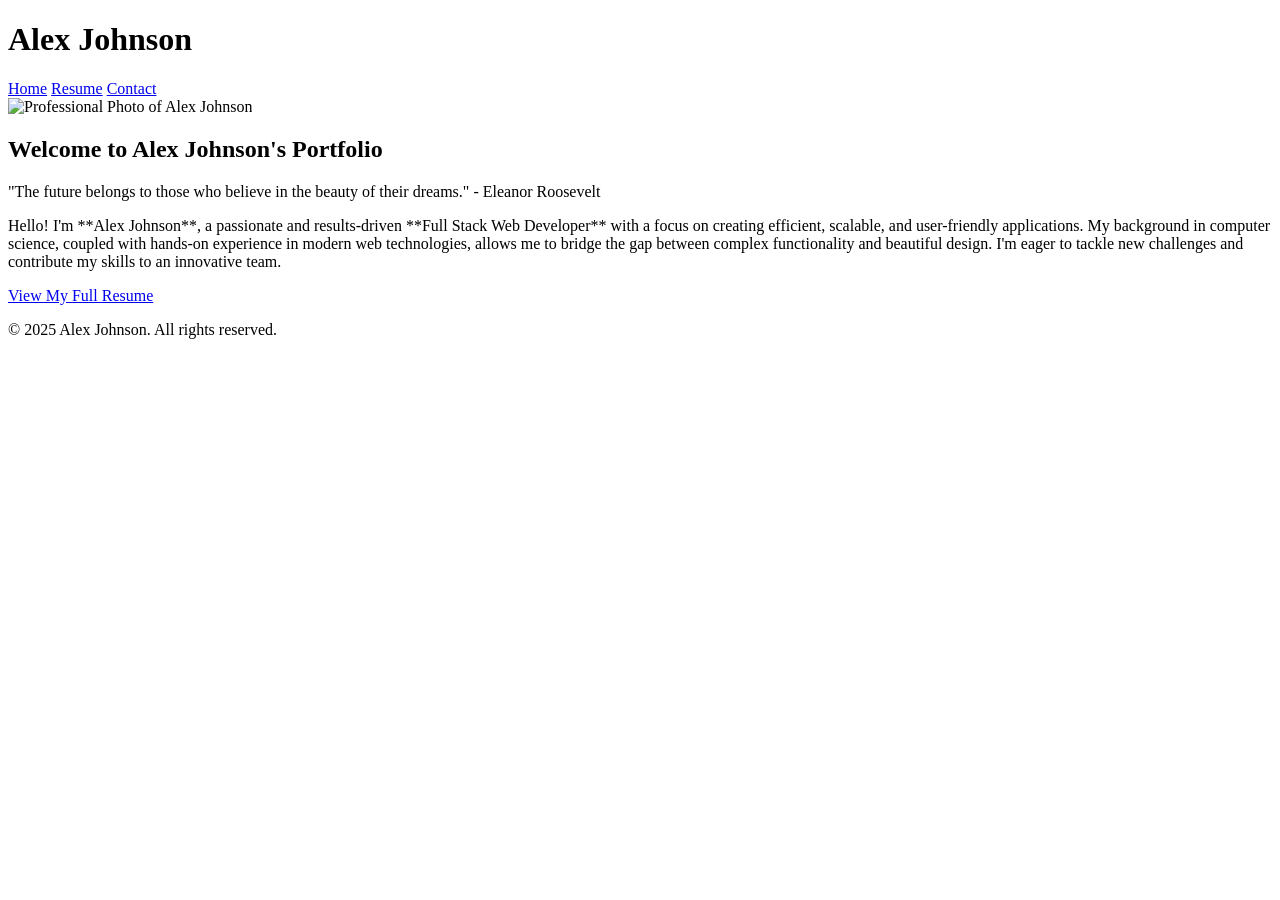
==== index.html @ 84cae19d "index.html" ====
<!DOCTYPE html>
<html lang="en">
<head>
    <meta charset="UTF-8">
    <meta name="viewport" content="width=device-width, initial-scale=1.0">
    <title>Welcome to Alex Johnson's Resume</title>
    <link rel="stylesheet" href="styles.css">
    <script src="https://ajax.googleapis.com/ajax/libs/jquery/3.6.0/jquery.min.js"></script>
</head>
<body>
    <header>
        <h1>Alex Johnson</h1>
        <nav>
            <a href="index.html" class="active">Home</a>
            <a href="resume.html">Resume</a>
            <a href="contact.html">Contact</a>
        </nav>
    </header>

    <main id="home-content">
        <section class="hero">
            <img src="profile.jpg" alt="Professional Photo of Alex Johnson" class="profile-photo">
            <h2>Welcome to Alex Johnson's Portfolio</h2>
            <p class="quote">"The future belongs to those who believe in the beauty of their dreams." - Eleanor Roosevelt</p>
            <p>Hello! I'm **Alex Johnson**, a passionate and results-driven **Full Stack Web Developer** with a focus on creating efficient, scalable, and user-friendly applications. My background in computer science, coupled with hands-on experience in modern web technologies, allows me to bridge the gap between complex functionality and beautiful design. I'm eager to tackle new challenges and contribute my skills to an innovative team.</p>
            
            <a href="resume.html" class="cta-button">View My Full Resume</a>
        </section>
    </main>

    <footer>
        <p>&copy; 2025 Alex Johnson. All rights reserved.</p>
    </footer>

    <script src="script.js"></script>
</body>
</html>
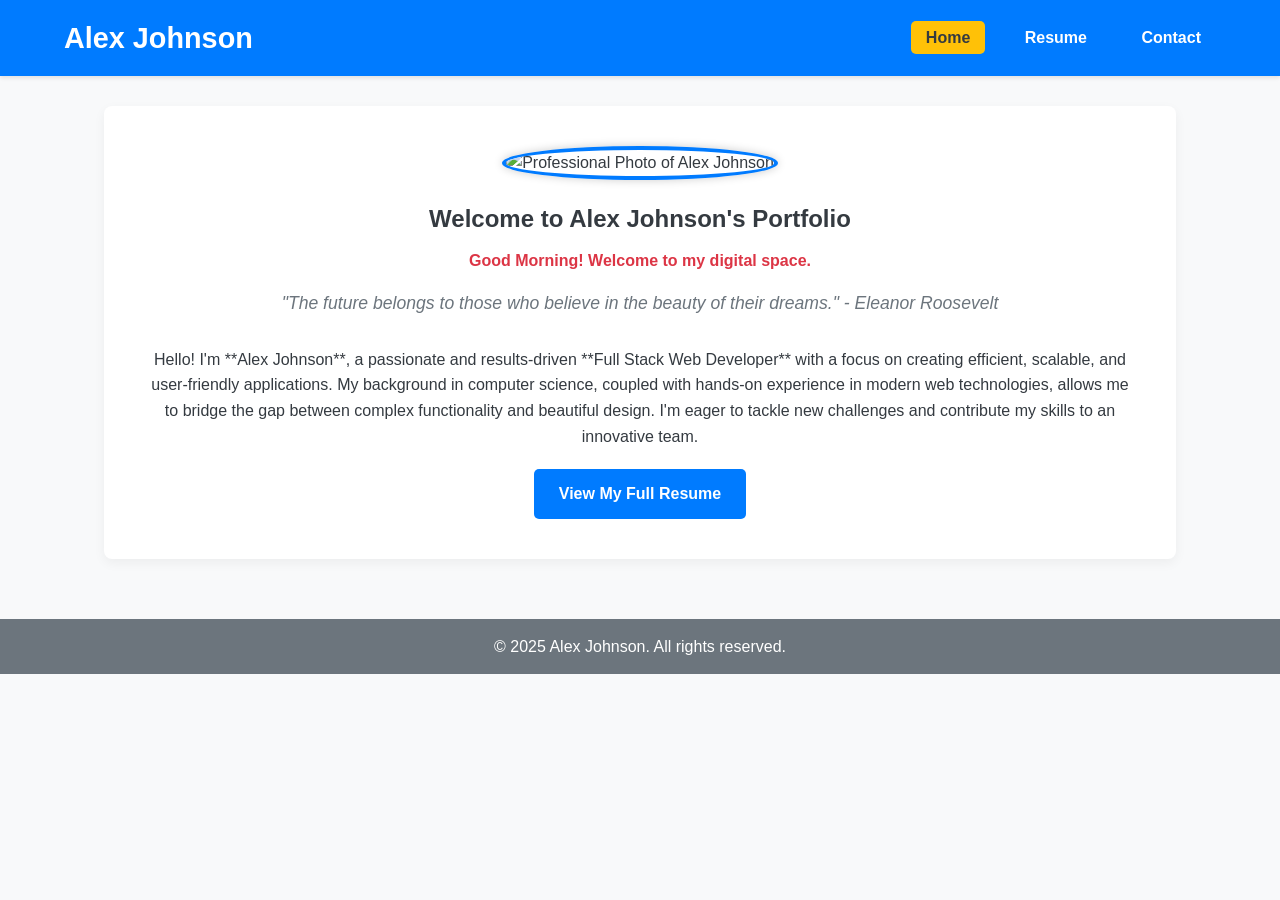
==== commit b028c43f: "Update index.html" ====
--- a/index.html
+++ b/index.html
@@ -19,7 +19,7 @@
 
     <main id="home-content">
         <section class="hero">
-            <img src="profile.jpg" alt="Professional Photo of Alex Johnson" class="profile-photo">
+            <img src="https://ibb.co/GQcR6b6s" alt="Professional Photo of Alex Johnson" class="profile-photo">
             <h2>Welcome to Alex Johnson's Portfolio</h2>
             <p class="quote">"The future belongs to those who believe in the beauty of their dreams." - Eleanor Roosevelt</p>
             <p>Hello! I'm **Alex Johnson**, a passionate and results-driven **Full Stack Web Developer** with a focus on creating efficient, scalable, and user-friendly applications. My background in computer science, coupled with hands-on experience in modern web technologies, allows me to bridge the gap between complex functionality and beautiful design. I'm eager to tackle new challenges and contribute my skills to an innovative team.</p>
--- a/styles.css
+++ b/styles.css
@@ -0,0 +1,295 @@
+/* --- Global Styles and Reset --- */
+:root {
+    --primary-color: #007bff; /* Blue */
+    --secondary-color: #6c757d; /* Gray */
+    --accent-color: #ffc107; /* Yellow */
+    --text-color: #343a40; /* Dark Gray */
+    --bg-color: #f8f9fa; /* Light Gray */
+    --light-bg-color: #ffffff;
+    --font-family-sans: 'Arial', sans-serif;
+}
+
+* {
+    box-sizing: border-box;
+    margin: 0;
+    padding: 0;
+}
+
+body {
+    font-family: var(--font-family-sans);
+    line-height: 1.6;
+    color: var(--text-color);
+    background-color: var(--bg-color);
+    scroll-behavior: smooth;
+}
+
+/* --- Header and Navigation --- */
+header {
+    background-color: var(--primary-color);
+    color: white;
+    padding: 15px 5%;
+    display: flex;
+    justify-content: space-between;
+    align-items: center;
+    box-shadow: 0 2px 4px rgba(0, 0, 0, 0.1);
+    position: sticky;
+    top: 0;
+    z-index: 1000;
+}
+
+header h1 {
+    font-size: 1.8em;
+}
+
+nav a {
+    color: white;
+    text-decoration: none;
+    margin-left: 20px;
+    padding: 8px 15px;
+    border-radius: 5px;
+    transition: background-color 0.3s ease, transform 0.2s ease;
+    font-weight: 600;
+}
+
+nav a:hover {
+    background-color: rgba(255, 255, 255, 0.2);
+    transform: translateY(-2px); /* Simple animation */
+}
+
+nav a.active {
+    background-color: var(--accent-color);
+    color: var(--text-color);
+}
+
+/* --- Main Content Layout --- */
+main {
+    padding: 30px 5%;
+    max-width: 1200px;
+    margin: 0 auto;
+}
+
+/* --- Home Page (index.html) Styles --- */
+.hero {
+    text-align: center;
+    background-color: var(--light-bg-color);
+    padding: 40px;
+    border-radius: 8px;
+    box-shadow: 0 4px 12px rgba(0, 0, 0, 0.05);
+}
+
+.profile-photo {
+    width: 150px;
+    height: 150px;
+    border-radius: 50%; /* Round profile picture */
+    object-fit: cover;
+    margin-bottom: 20px;
+    border: 4px solid var(--primary-color);
+    box-shadow: 0 0 10px rgba(0, 0, 0, 0.2);
+    transition: transform 0.5s ease; /* Animation for hover */
+}
+
+.profile-photo:hover {
+    transform: scale(1.05) rotate(5deg);
+}
+
+.quote {
+    font-style: italic;
+    color: var(--secondary-color);
+    margin: 15px 0 30px;
+    font-size: 1.1em;
+}
+
+.cta-button {
+    display: inline-block;
+    background-color: var(--primary-color);
+    color: white;
+    text-decoration: none;
+    padding: 12px 25px;
+    border-radius: 5px;
+    margin-top: 20px;
+    font-weight: bold;
+    transition: background-color 0.3s ease, box-shadow 0.3s ease;
+}
+
+.cta-button:hover {
+    background-color: #0056b3;
+    box-shadow: 0 4px 8px rgba(0, 0, 0, 0.2);
+}
+
+/* --- Resume Page (resume.html) Styles --- */
+.resume-section {
+    background-color: var(--light-bg-color);
+    padding: 25px;
+    margin-bottom: 20px;
+    border-radius: 8px;
+    box-shadow: 0 2px 8px rgba(0, 0, 0, 0.05);
+}
+
+.resume-section h2 {
+    color: var(--primary-color);
+    border-bottom: 2px solid var(--accent-color);
+    padding-bottom: 5px;
+    margin-bottom: 15px;
+}
+
+.job-entry, .project-entry {
+    margin-bottom: 20px;
+    padding-left: 15px;
+    border-left: 3px solid var(--secondary-color);
+}
+
+.job-entry h3 {
+    margin: 0 0 5px 0;
+    color: var(--text-color);
+    font-size: 1.2em;
+}
+
+.job-entry p {
+    margin-bottom: 8px;
+    font-size: 0.95em;
+}
+
+.job-entry ul {
+    list-style: disc;
+    margin: 5px 0 0 20px;
+}
+
+/* Tables for Personal Info */
+.data-table {
+    width: 100%;
+    border-collapse: collapse;
+    margin-top: 10px;
+}
+
+.data-table th, .data-table td {
+    border: 1px solid #ddd;
+    padding: 10px;
+    text-align: left;
+}
+
+.data-table th {
+    background-color: #f2f2f2;
+    width: 30%;
+    font-weight: 600;
+}
+
+.skills-list {
+    list-style: none;
+    display: flex;
+    flex-wrap: wrap;
+    gap: 10px;
+}
+
+.skills-list li {
+    background-color: var(--primary-color);
+    color: white;
+    padding: 8px 15px;
+    border-radius: 20px;
+    font-size: 0.9em;
+}
+
+
+/* --- Contact Page (contact.html) Styles --- */
+.contact-form-section {
+    max-width: 700px;
+    margin: 20px auto;
+    background-color: var(--light-bg-color);
+    padding: 30px;
+    border-radius: 8px;
+    box-shadow: 0 4px 12px rgba(0, 0, 0, 0.05);
+}
+
+.contact-form-section h2 {
+    text-align: center;
+    color: var(--primary-color);
+    margin-bottom: 20px;
+}
+
+.form-group {
+    margin-bottom: 15px;
+}
+
+.form-group label {
+    display: block;
+    margin-bottom: 5px;
+    font-weight: bold;
+}
+
+.form-group input, .form-group textarea {
+    width: 100%;
+    padding: 10px;
+    border: 1px solid #ced4da;
+    border-radius: 4px;
+    transition: border-color 0.3s ease, box-shadow 0.3s ease;
+}
+
+.form-group input:focus, .form-group textarea:focus {
+    border-color: var(--primary-color);
+    box-shadow: 0 0 0 0.2rem rgba(0, 123, 255, 0.25);
+    outline: none;
+}
+
+#submitBtn {
+    background-color: var(--accent-color);
+    color: var(--text-color);
+    border: none;
+    padding: 12px 20px;
+    border-radius: 5px;
+    cursor: pointer;
+    font-size: 1em;
+    font-weight: bold;
+    transition: background-color 0.3s ease;
+}
+
+#submitBtn:hover {
+    background-color: #e0a800;
+}
+
+.error-message {
+    color: #dc3545; /* Red */
+    font-size: 0.9em;
+    margin-top: 5px;
+    display: block;
+}
+
+.success-message {
+    color: #28a745; /* Green */
+    font-weight: bold;
+    margin-top: 15px;
+    text-align: center;
+}
+
+/* --- Footer --- */
+footer {
+    text-align: center;
+    padding: 15px;
+    background-color: var(--secondary-color);
+    color: white;
+    margin-top: 30px;
+}
+
+/* --- Media Queries for Responsiveness (Optional but recommended) --- */
+@media (max-width: 768px) {
+    header {
+        flex-direction: column;
+        text-align: center;
+    }
+    header h1 {
+        margin-bottom: 10px;
+    }
+    nav a {
+        margin: 0 5px;
+        display: inline-block;
+    }
+}
+
+@media (max-width: 480px) {
+    .data-table th, .data-table td {
+        display: block;
+        width: 100%;
+    }
+    .data-table th {
+        text-align: center;
+        border-bottom: none;
+    }
+}
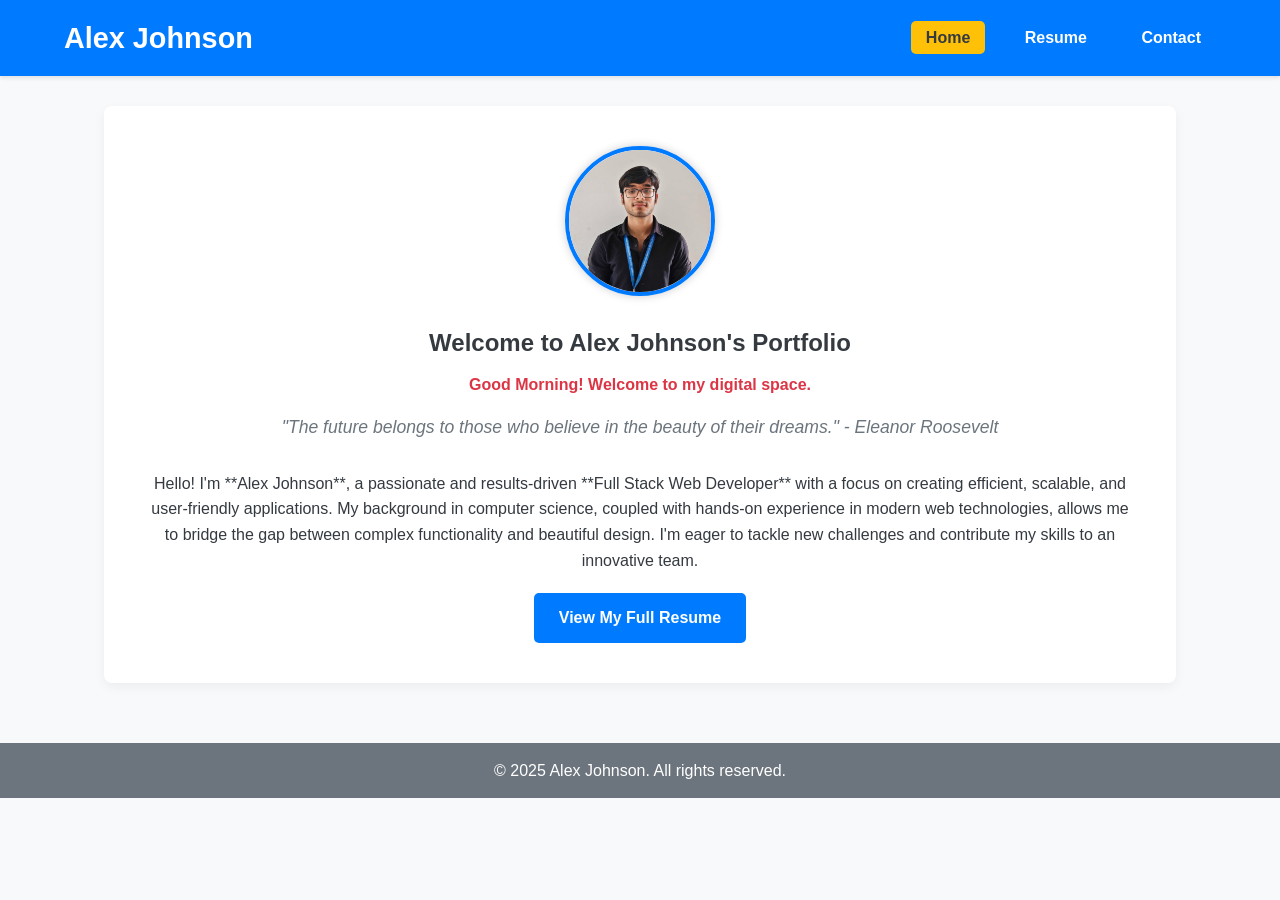
==== commit 4eab6511: "Update index.html" ====
--- a/index.html
+++ b/index.html
@@ -19,7 +19,7 @@
 
     <main id="home-content">
         <section class="hero">
-            <img src="https://ibb.co/GQcR6b6s" alt="Professional Photo of Alex Johnson" class="profile-photo">
+            <img src="IMG-20250805-WA0000.jpg" alt="Professional Photo of Alex Johnson" class="profile-photo">
             <h2>Welcome to Alex Johnson's Portfolio</h2>
             <p class="quote">"The future belongs to those who believe in the beauty of their dreams." - Eleanor Roosevelt</p>
             <p>Hello! I'm **Alex Johnson**, a passionate and results-driven **Full Stack Web Developer** with a focus on creating efficient, scalable, and user-friendly applications. My background in computer science, coupled with hands-on experience in modern web technologies, allows me to bridge the gap between complex functionality and beautiful design. I'm eager to tackle new challenges and contribute my skills to an innovative team.</p>
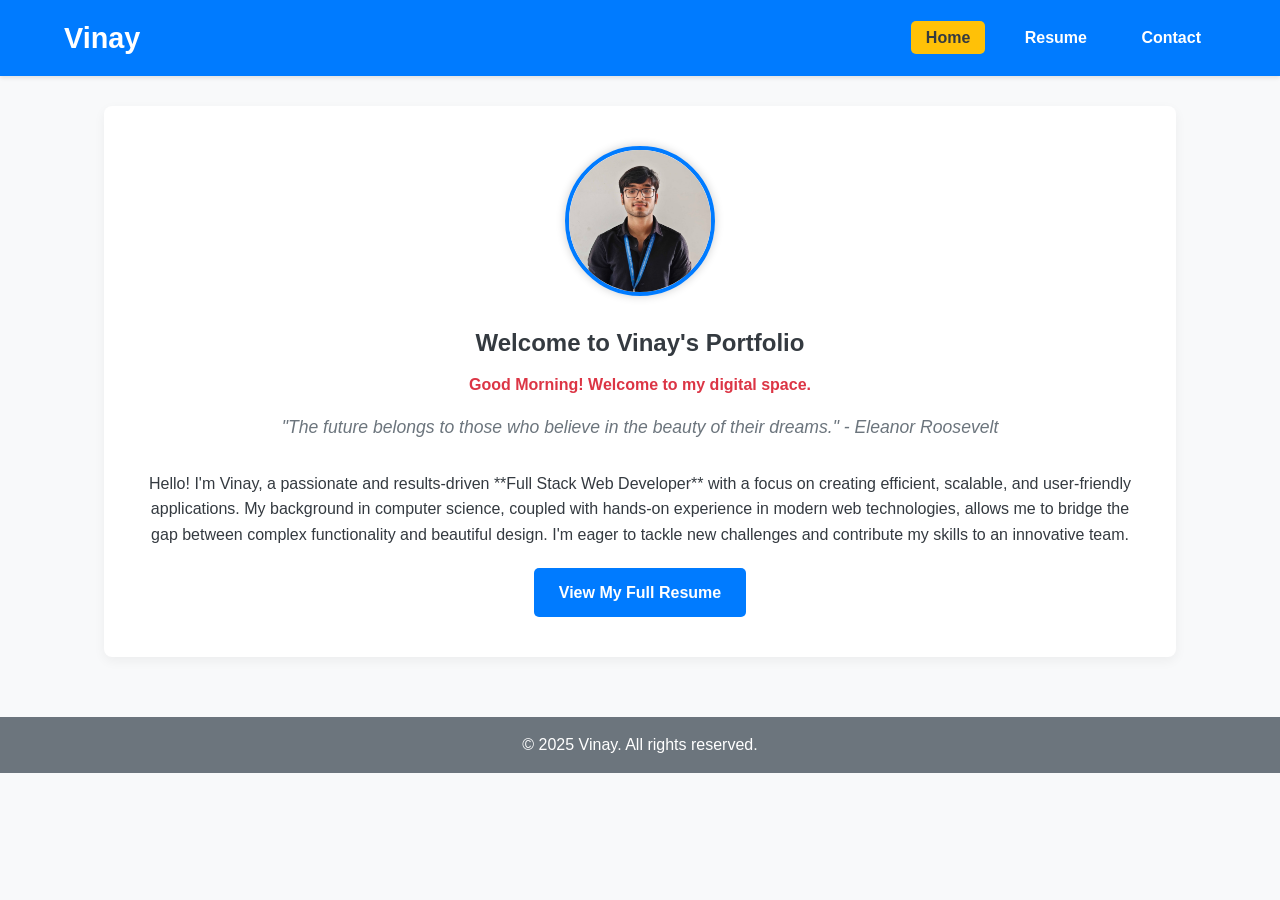
==== commit 10ed9ab1: "Update index.html" ====
--- a/index.html
+++ b/index.html
@@ -3,13 +3,13 @@
 <head>
     <meta charset="UTF-8">
     <meta name="viewport" content="width=device-width, initial-scale=1.0">
-    <title>Welcome to Alex Johnson's Resume</title>
+    <title>Welcome to Vinay's Resume</title>
     <link rel="stylesheet" href="styles.css">
     <script src="https://ajax.googleapis.com/ajax/libs/jquery/3.6.0/jquery.min.js"></script>
 </head>
 <body>
     <header>
-        <h1>Alex Johnson</h1>
+        <h1>Vinay</h1>
         <nav>
             <a href="index.html" class="active">Home</a>
             <a href="resume.html">Resume</a>
@@ -19,17 +19,17 @@
 
     <main id="home-content">
         <section class="hero">
-            <img src="IMG-20250805-WA0000.jpg" alt="Professional Photo of Alex Johnson" class="profile-photo">
-            <h2>Welcome to Alex Johnson's Portfolio</h2>
+            <img src="IMG-20250805-WA0000.jpg" alt="Professional Photo of Alex vinay" class="profile-photo">
+            <h2>Welcome to Vinay's Portfolio</h2>
             <p class="quote">"The future belongs to those who believe in the beauty of their dreams." - Eleanor Roosevelt</p>
-            <p>Hello! I'm **Alex Johnson**, a passionate and results-driven **Full Stack Web Developer** with a focus on creating efficient, scalable, and user-friendly applications. My background in computer science, coupled with hands-on experience in modern web technologies, allows me to bridge the gap between complex functionality and beautiful design. I'm eager to tackle new challenges and contribute my skills to an innovative team.</p>
+            <p>Hello! I'm Vinay, a passionate and results-driven **Full Stack Web Developer** with a focus on creating efficient, scalable, and user-friendly applications. My background in computer science, coupled with hands-on experience in modern web technologies, allows me to bridge the gap between complex functionality and beautiful design. I'm eager to tackle new challenges and contribute my skills to an innovative team.</p>
             
             <a href="resume.html" class="cta-button">View My Full Resume</a>
         </section>
     </main>
 
     <footer>
-        <p>&copy; 2025 Alex Johnson. All rights reserved.</p>
+        <p>&copy; 2025 Vinay. All rights reserved.</p>
     </footer>
 
     <script src="script.js"></script>
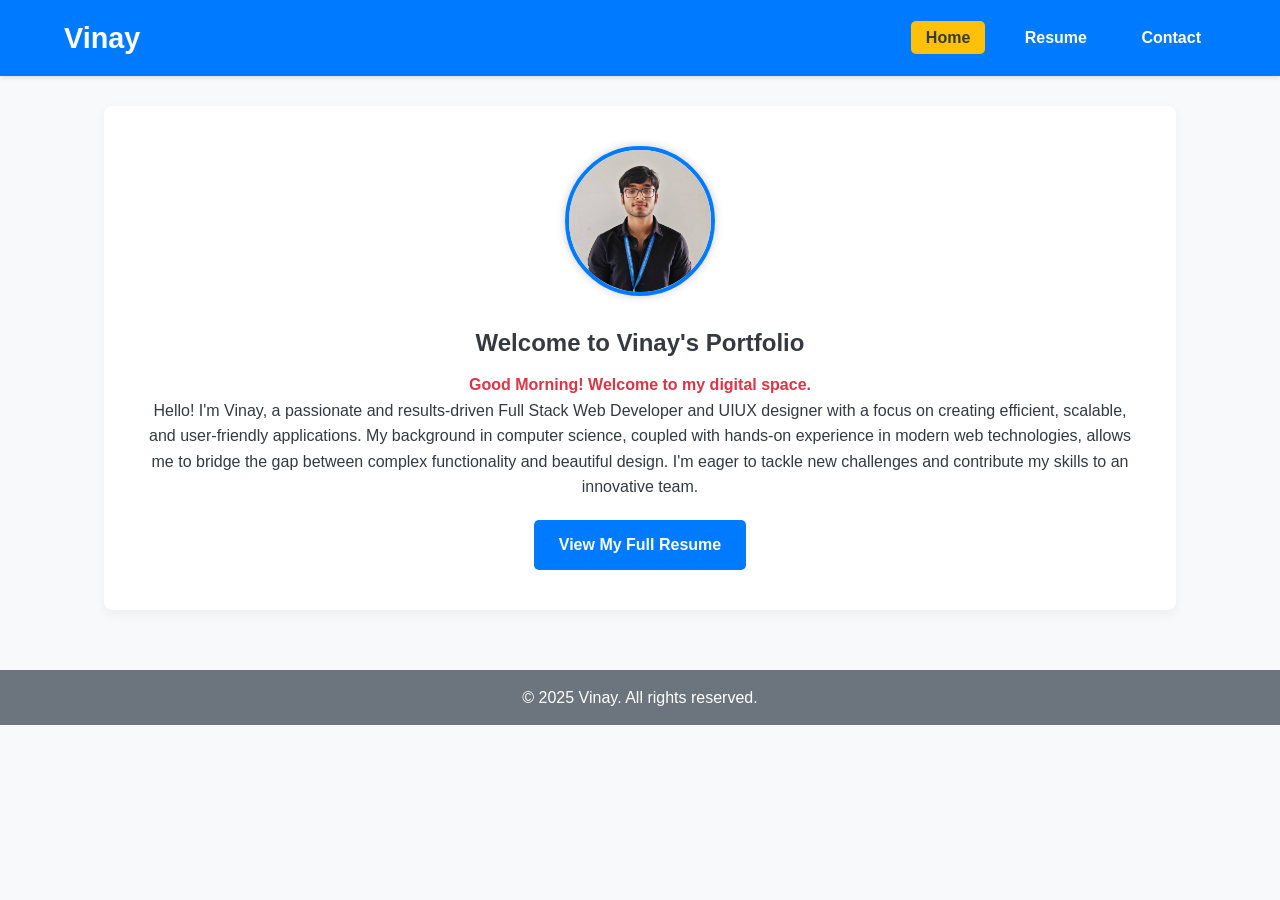
==== commit 5182ea05: "index.html" ====
--- a/index.html
+++ b/index.html
@@ -21,8 +21,8 @@
         <section class="hero">
             <img src="IMG-20250805-WA0000.jpg" alt="Professional Photo of Alex vinay" class="profile-photo">
             <h2>Welcome to Vinay's Portfolio</h2>
-            <p class="quote">"The future belongs to those who believe in the beauty of their dreams." - Eleanor Roosevelt</p>
-            <p>Hello! I'm Vinay, a passionate and results-driven **Full Stack Web Developer** with a focus on creating efficient, scalable, and user-friendly applications. My background in computer science, coupled with hands-on experience in modern web technologies, allows me to bridge the gap between complex functionality and beautiful design. I'm eager to tackle new challenges and contribute my skills to an innovative team.</p>
+            
+            <p>Hello! I'm Vinay, a passionate and results-driven Full Stack Web Developer and UIUX designer with a focus on creating efficient, scalable, and user-friendly applications. My background in computer science, coupled with hands-on experience in modern web technologies, allows me to bridge the gap between complex functionality and beautiful design. I'm eager to tackle new challenges and contribute my skills to an innovative team.</p>
             
             <a href="resume.html" class="cta-button">View My Full Resume</a>
         </section>
